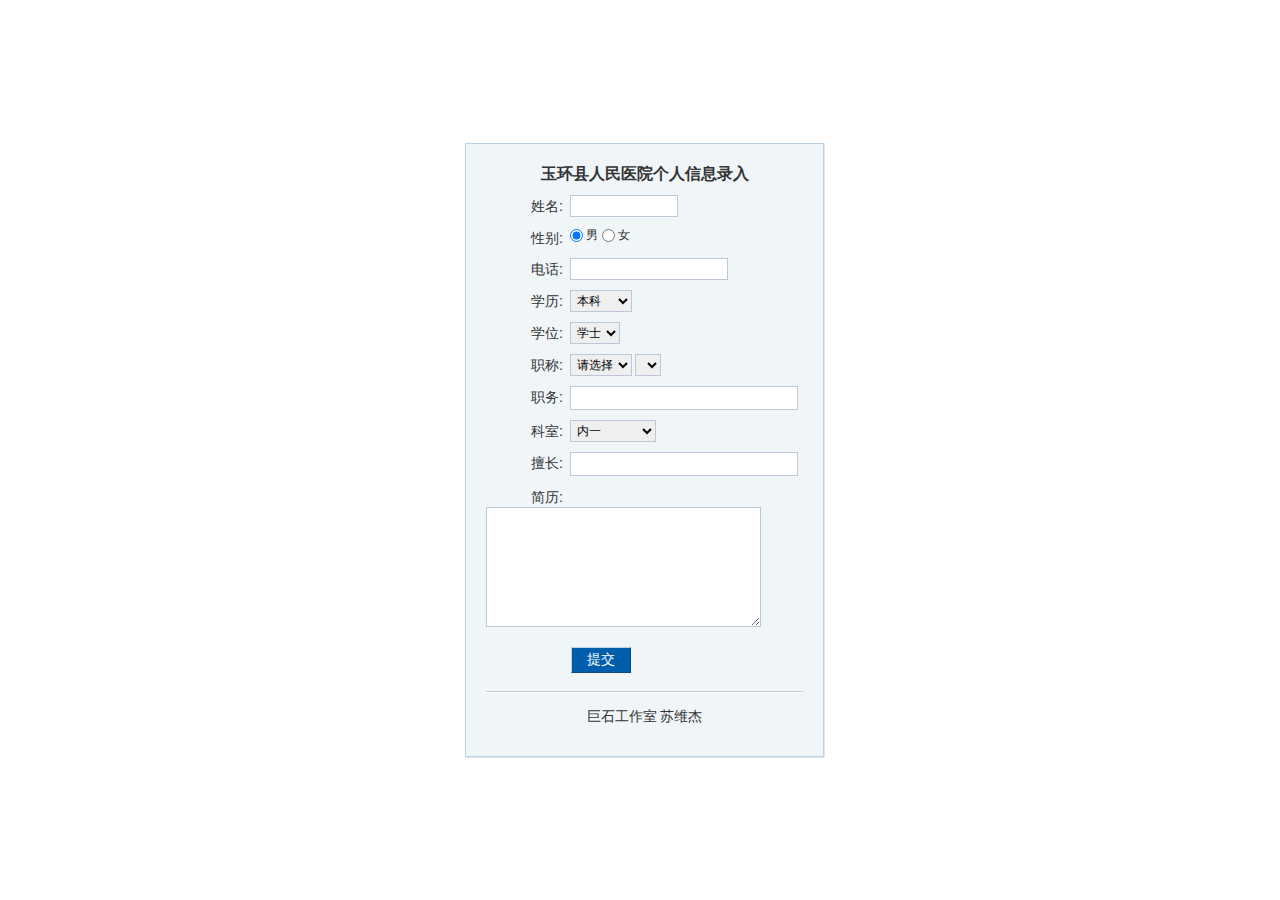
==== PersonalInformation/index.html @ 57ffc082 "add PersonalInformation" ====
<!DOCTYPE html PUBLIC "-//W3C//DTD XHTML 1.0 Transitional//EN" "http://www.w3.org/TR/xhtml1/DTD/xhtml1-transitional.dtd"><html xmlns="http://www.w3.org/1999/xhtml">
<head>
<meta http-equiv="Content-Type" content="text/html; charset=UTF-8" />
<meta http-equiv="X-UA-Compatible" content="IE=EmulateIE7" />
<meta name="Description" content="登入页面" />
<meta name="Keywords" content="登入" />
<link href="login.css" rel="stylesheet" type="text/css" media="all" />
<title>个人信息录入</title>
<script type="text/javascript">
/*  
**    ====================================
**    类名：CLASS_LIANDONG_YAO  
**    功能：多级连动菜单  
**    作者：YAODAYIZI     
**/  	
  function CLASS_LIANDONG_YAO(array)
  {
   //数组，联动的数据源
  	this.array=array; 
  	this.indexName='';
  	this.obj='';
  	//设置子SELECT
	// 参数：当前onchange的SELECT ID，要设置的SELECT ID
      this.subSelectChange=function(selectName1,selectName2)
  	{
  	//try
  	//{
    var obj1=document.all[selectName1];
    var obj2=document.all[selectName2];
    var objName=this.toString();
    var me=this;
    obj1.onchange=function()
    {
    	me.optionChange(this.options[this.selectedIndex].value,obj2.id)
    }
  	}
  	//设置第一个SELECT
	// 参数：indexName指选中项,selectName指select的ID
  	this.firstSelectChange=function(indexName,selectName)  
  	{
  	this.obj=document.all[selectName];
  	this.indexName=indexName;
  	this.optionChange(this.indexName,this.obj.id)
  	}
  // indexName指选中项,selectName指select的ID
  	this.optionChange=function (indexName,selectName)
  	{
    var obj1=document.all[selectName];
    var me=this;
    obj1.length=0;
    obj1.options[0]=new Option("请选择",'');
    for(var i=0;i<this.array.length;i++)
    {	
    	if(this.array[i][1]==indexName)
    	{
    	//alert(this.array[i][1]+" "+indexName);
      obj1.options[obj1.length]=new Option(this.array[i][2],this.array[i][0]);
    	}
    }
  	}	
  }

</script>
</head>
<body>


<div id="opi" class="page-wrapper clearfix">
<div class="full-page-holder">
<div class="full-page"> 

<div class="login-page clearfix">
<div class="full-login">
<div class="shadow">
<div class="login-panel">
<form method="post" id="loginForm" action="insert.php" focus="email">
<h1 align="center">玉环县人民医院个人信息录入</h1	>
<p class="clearfix">
<label for="email">姓名:</label>

<input type="text" name="name" tabindex="1" value="" id="email" class="input-text-name">

</p><p class="clearfix">
<label for="email">性别:</label>
<input name="gender" type="radio" value="1" checked /> 男 
<input name="gender" type="radio" value="0" /> 女
</p><p class="clearfix">
<label for="email">电话:</label>

<input type="text" name="telephone" tabindex="1" value="" id="email" class="input-text-telephone">

</p><p class="clearfix">
<label for="email">学历:</label>
<select size="1" id="select" name="educational_background">
        <option value="zhongzhuan">中专</option>
        <option value="dazhuan">大专</option>
        <option selected="true" value="benke">本科</option>
        <option value="yanjiusheng">研究生</option>

</select>

</p><p class="clearfix">
<label for="email">学位:</label>

<select size="1" id="select" name="academic_degree">
        <option selected="true" value="xueshi">学士</option>
         <option value="suoshi">硕士</option>
          <option value="boshi">博士</option>
</select>

</p><p class="clearfix">
<label for="email">职称:</label>
  	<SELECT ID="s1" NAME="s1"  >
    <OPTION selected></OPTION>
  	</SELECT>
  	<SELECT ID="s2" NAME="s2"  >
    <OPTION selected></OPTION>
  	</SELECT>
  	<br>

</p><p class="clearfix">
<label for="email">职务:</label>

<input type="text" name="duty" tabindex="1" value="" id="email" class="input-text">

</p><p class="clearfix">

<label for="email">科室:</label>
<select size="1" id="select" name="keshi">
        <option selected="true" value="neiyi">内一</option>
        <option value="neier">内二</option>
        <option value="neisan">内三</option>
        <option value="neikemenzhen">内科门诊</option>
        <option value="waiyi">外一</option>
        <option value="waier">外二</option>
        <option value="shenjingwaike">神经外科</option>
        <option value="guke">骨科</option>
        <option value="fuke">妇科</option>
        <option value="erke">儿科</option>
        <option value="icu">ICU</option>
        <option value="ganranke">感染科</option>
        <option value="tijianzhongxin">体检中心</option>
        <option value="jizhen">急诊</option>
        <option value="xuetoushi">血透室</option>
        <option value="pifuke">皮肤科</option>
        <option value="bingkike">病理科</option>
        <option value="kouqiangke">口腔科</option>
        <option value="erbiyanhouke">耳鼻咽喉科</option>
        <option value="yanke">眼科</option>
        <option value="zhongyike">中医科</option>
        <option value="zhenjiutuinake">针灸推拿科</option>
        <option value="kangfuke">康复科</option>
        <option value="xiyaofang">西药房</option>
        <option value="zhongyaofang">中药房</option>
        <option value="bchaoshi">B超室</option>
        <option value="fangsheke">放射科</option>
        <option value="jianyanke">检验科</option>
        <option value="mazuike">麻醉科</option>
        <option value="shoushushi">手术室</option>

</select>
</p><p class="clearfix">

<label for="email">擅长:</label>

<input type="text" name="profession" tabindex="1" value="" id="email" class="input-text">

</p><p class="clearfix">
<label for="email">简历:</label>

<textarea rows="8" cols="36" name="jianjie">

</textarea>
</p><p class="clearfix">

</p>
<p class="right">

<input type="hidden" name="origURL" value="#" /><input type="hidden" name="domain" value="" />
<input type="hidden" name="formName" value="" /><input type="hidden" name="method" value="" />
<input type="hidden" name="isplogin" value="true" />
<input type="submit" id="login" tabindex="4" name="submit" class="input-submit large" value="提交" />
</p>
<div class="separator"></div>
<p class="no-account">巨石工作室 苏维杰</p>
</form>
</div>
</div>
</div>

</div>
</div>
</div>
</div>
<script type="text/javascript">

//例子1-------------------------------------------------------------
//数据源
var array=new Array();
  array[0]=new Array("护理","根目录","护理"); //数据格式 ID，父级ID，名称
  array[1]=new Array("医师","根目录","医师");
  array[2]=new Array("药学","根目录","药学");
  array[3]=new Array("中药学","根目录","中药学");
  array[4]=new Array("检验","根目录","检验");

  array[5]=new Array("护士","护理","护士");
  array[6]=new Array("护师","护理","护师");
  array[7]=new Array("主管护师","护理","主管护师");
  array[8]=new Array("副主任护师","护理","副主任护师");
  array[9]=new Array("主任护师","护理","主任护师");

  array[10]=new Array("助理医师","医师","助理医师");
  array[11]=new Array("医师","医师","医师");
  array[12]=new Array("主治医师","医师","主治医师");
  array[13]=new Array("副主任医师","医师","副主任医师");
  array[14]=new Array("主任医师","医师","主任医师");

  array[15]=new Array("初级药士","药学","初级药士");
  array[16]=new Array("初级药师","药学","初级药师");
  array[17]=new Array("中级主管药师","药学","中级主管药师");
  array[18]=new Array("副主任药剂师","药学","副主任药剂师");
  array[19]=new Array("主任药剂师","药学","主任药剂师");

  array[20]=new Array("初级中药士","中药学","初级中药士");
  array[21]=new Array("初级中药师","中药学","初级中药师");
  array[22]=new Array("中级主管中药师","中药学","中级主管中药师");
  array[23]=new Array("副主任药剂师","中药学","副主任药剂师");
  array[24]=new Array("主任药剂师","中药学","主任药剂师");

  array[25]=new Array("初级检验技士","检验","初级检验技士");
  array[26]=new Array("初级检验技师","检验","初级检验技师");
  array[27]=new Array("检验主管技师","检验","检验主管技师");
  array[28]=new Array("副主任检验师","检验","副主任检验师");
  array[29]=new Array("主任检验师","检验","主任检验师");
  //--------------------------------------------
  //这是调用代码
  var liandong=new CLASS_LIANDONG_YAO(array) //设置数据源
  liandong.firstSelectChange("根目录","s1"); //设置第一个选择框
  liandong.subSelectChange("s1","s2"); //设置子级选择框
</script>



</body></html>
---- PersonalInformation/login.css ----
/*Reset Settings*/
body,div,span,object,frame,h1,h2,h3,h4,h5,h6,p,blockquote,a,code,em,img,q,small,strong,dd,dl,dt,li,ol,ul,fieldset,form,label,table,tbody,tr,th,td,input,menu{margin:0;padding:0}
body{font-size:12px;font-family:Tahoma,Verdana,STHeiTi,simsun,sans-serif;margin-left:15px;margin-top:15px;}
a img, :link img, :visited img{border:0}
table{border-collapse:collapse}
ul{list-style:none}
q:before, q:after,blockquote:before, blockquote:after{content:""}
input.inputtext:focus, textarea:focus, select:focus{
	-moz-background-clip:border;
	-moz-background-inline-policy:continuous;
	-moz-background-origin:padding;
	background:#FCFCFC none repeat scroll 0 0;
}
select{border:1px solid #BDC7D8;height:22px;padding:2px}
article, aside, dialog, figure, footer, header, 
hgroup, menu, nav, section,
time, mark, audio, video {
    margin: 0;
    padding: 0;
    border: 0;
    outline: 0;
    font-size: 100%;
    vertical-align: baseline;
    background: transparent;
}
article, aside, dialog, figure, footer, header, 
hgroup, nav, section { 
    display: block;
}
nav ul {
    list-style: none;
}
blockquote, q {
    quotes: none;
}
mark {
    background-color: #ff9;
    color: #000; 
    font-style: italic;
    font-weight: bold;
}


/* Link */
a{color:#005EAC}
a:link, a:visited{color:#005EAC;text-decoration:none}
a:hover{color:#005EAC;text-decoration:underline}
a.dark{color:#333}
a.action{border-bottom:1px solid #d8dfea;display:block;padding:3px 9px;text-decoration:none}
a.action:hover{background-color:#005EAC;color:#fff;text-decoration:none}

/* Elements */
body{color:#333;background:#FFF;word-wrap:break-word;margin-left: 50%;}
h1{font-size:16px}
h2{font-size:14px}
h3{font-size:14px}
h4{font-size:12px}
h5{font-size:12px}
h6{font-size:12px}
small{font-size:11px}
option{padding-left:5px}
em{font-style:normal;font-weight:400}
/* Standard */
.pipe{margin:0 3px;color:#aaa;font-size:11px;font-weight:400}
.hyphen{padding:0 5px;font-size:14px;color:#aaa}
.status-em{margin:0 0.15em;cursor:pointer;border:0}
.shadow{border-right:1px solid #e5e5e5;border-bottom:1px solid #e5e5e5}
.description,.time{color:#888888}
.float-left{float:left}
.float-right{float:right}
.clear-both{clear:both}
.hide{display:none}
.show{display:block}
.small{font-size:11px;font-family:tahoma, mingliu}
.large{font-size:14px}
.empty{visibility:hidden}

.lively-user,
a.lively-user:link,
a.lively-user:visited {color:#F60;}
a.lively-user:hover {color:#F60;}
/* Form */
fieldset{border:none}
input,select{vertical-align:middle;font-size:12px}
label{color:#333;cursor:pointer;}
textarea{border:1px solid #bdc7d8;padding:3px;font-size:12px;overflow:auto}
select,label,textarea,input{font-family:'lucida grande',tahoma,verdana,arial,STHeiTi,simsun,sans-serif}
.input-text{border:1px solid #bdc7d8;padding:3px;*behavior:expression(function(ele){ele.style.behavior='none';if(ele.disabled)ele.style.backgroundColor='#D4D0C8'}(this))}
.input-text-name{width:100px;border:1px solid #bdc7d8;padding:3px;*behavior:expression(function(ele){ele.style.behavior='none';if(ele.disabled)ele.style.backgroundColor='#D4D0C8'}(this))}
.input-text-telephone{width:150px;border:1px solid #bdc7d8;padding:3px;*behavior:expression(function(ele){ele.style.behavior='none';if(ele.disabled)ele.style.backgroundColor='#D4D0C8'}(this))}

.input-text[disabled]{background-color:#D4D0C8}
.input-checkbox{margin-right:5px}
.input-file{border:1px solid #bdc7d8}
.input-button,.input-submit{background-color:#005eac;border-color:#b8d4e8 #124680 #124680 #b8d4e8;border-style:solid;border-width:1px;color:#fff;cursor:pointer;font-size:12px;padding:2px 15px;text-align:center;_padding:3px 10px;*behavior:expression(function(ele){ele.style.behavior='none';if(ele.disabled){ele.style.backgroundColor='#D4D0C8';ele.style.border="0"}}(this))}
.input-button[disabled], .input-submit[disabled]{background-color:#D4D0C8;border:0}
input.gray{border:1px solid;border-color:#fff #848484 #848484 #fff !important;background:#f0f0f0 !important;color:#333 !important}
input.mini{padding:2px;_padding:1px 2px}
input.large{padding:3px 15px;font-size:14px;_padding:5px 10px 2px}
/* Error */

/* clearFix*/
.clearfix:after,.feed:after,.feed-content .headline:after,.comment:after{content:".";display:block;height:0;clear:both;visibility:hidden}
.clearfix,.feed,.feed-content .headline,.comment{display:inline-block}
.clearfix,.feed,.feed-content .headline,.comment{display:block}


.login .login-page {width:900px;margin:0 auto;}
.login .side-column {float:left;width:220px;}
.login .main-column {float:right;width:658px;}

.login .side-column .errors_div {padding:0;margin:0;background:none;border:0;font-weight:bold;text-align:left;color:red;}



/* Login Panel */
.login-panel{border:1px solid #b8d4e8;background-color:#f0f5f8;padding:20px;}

.login-form p { margin:10px 0; line-height:20px;}
.login-form p.top {margin:0;padding:0;}
.login-form p.bottom {margin:0;padding:0;*border-top:none}
.login-form label { display:block; font-weight:normal; color:#333; line-height:20px;}
.login-form .labelCheckbox { font-weight:normal; color:#333;}
.login-form .labelCheckbox input { margin-right:5px;}
.login-form .input-text{ width:180px; background-color:#fff;background-position:0 -170px;background-repeat;no-repeat}
.extra-guide .portal{border:1px solid #e8e7e7; background:#f0f5f8; width:190px; height:41px; position:relative; display:block; margin:10px 2px 10px 0; padding:10px 0 0 30px; color:#808080;}
.extra-guide .portal:hover { color:#333; text-decoration:none;}
.extra-guide .portal strong { margin-left:-12px; font-size:14px;padding-left:12px; line-height:1.2; display:block; color:#333;}
.extra-guide .portal:hover strong { color:#000;}
.extra-guide .portal_y{background-position:-460px 0;padding-left:35px;padding-top:18px;height:33px;width:185px;color:#808080 !important;}
.extra-guide .portal_y strong{background:none;}
.extra-guide .portal_y:hover{color:#333 !important;}

/* First - reg */

.login .reg-holder {padding:40px 0px 10px 50px;border:1px solid #ccc;border-bottom:1px solid #005eac;position:relative;}
.login .reg-holder p.description {margin:10px 0;}
.login .search-friends {margin:0 48px 10px 0;border-bottom:1px solid #ccc;padding-bottom:10px;}
.login .search-friends .go {float:left;padding-right:10px;background:url(http://s.xnimg.cn/imgpro/arrow/right_blue.gif) no-repeat right center;}
.login .search-friends .go .find-friends{display:block;background:url(http://s.xnimg.cn/imgpro/icons/findfriend.gif) no-repeat left center;padding:2px 0 2px 20px;font-weight:bold;}
.login .search-friends .search-form {float:right;}

/* Full login page */
.full-login {float:left;width:360px;padding-top:20%;margin-left: -175px;}
.full-login .login-panel .inner{border:1px solid #b8d4e8; padding:20px; background-color:#f0f5f8}

.full-login .login-panel h2 {margin-bottom:15px;}
.full-login .login-panel label {color:#333;font-weight:normal;}
.full-login .login-panel p {margin:10px 0;}
.full-login .login-panel p.clearfix label {font-size:14px;width:77px;float:left;text-align:right;margin:3px 7px 0 0;}
.full-login .login-panel p .input-text {width:220px;font-size:14px;}
.full-login .login-panel p.right {margin-left:85px; margin-right:5px}
.full-login .login-panel .separator {height:0px;overflow:hidden;border-top:1px solid #ccc;border-bottom:1px solid #fff;margin:18px 0 15px;}
.full-login .login-panel p.no-account {font-size:14px;text-align:center;}
.full-login .login-panel p.no-account a {width:86px;height: 25px;margin:10px auto 0;outline:0;}
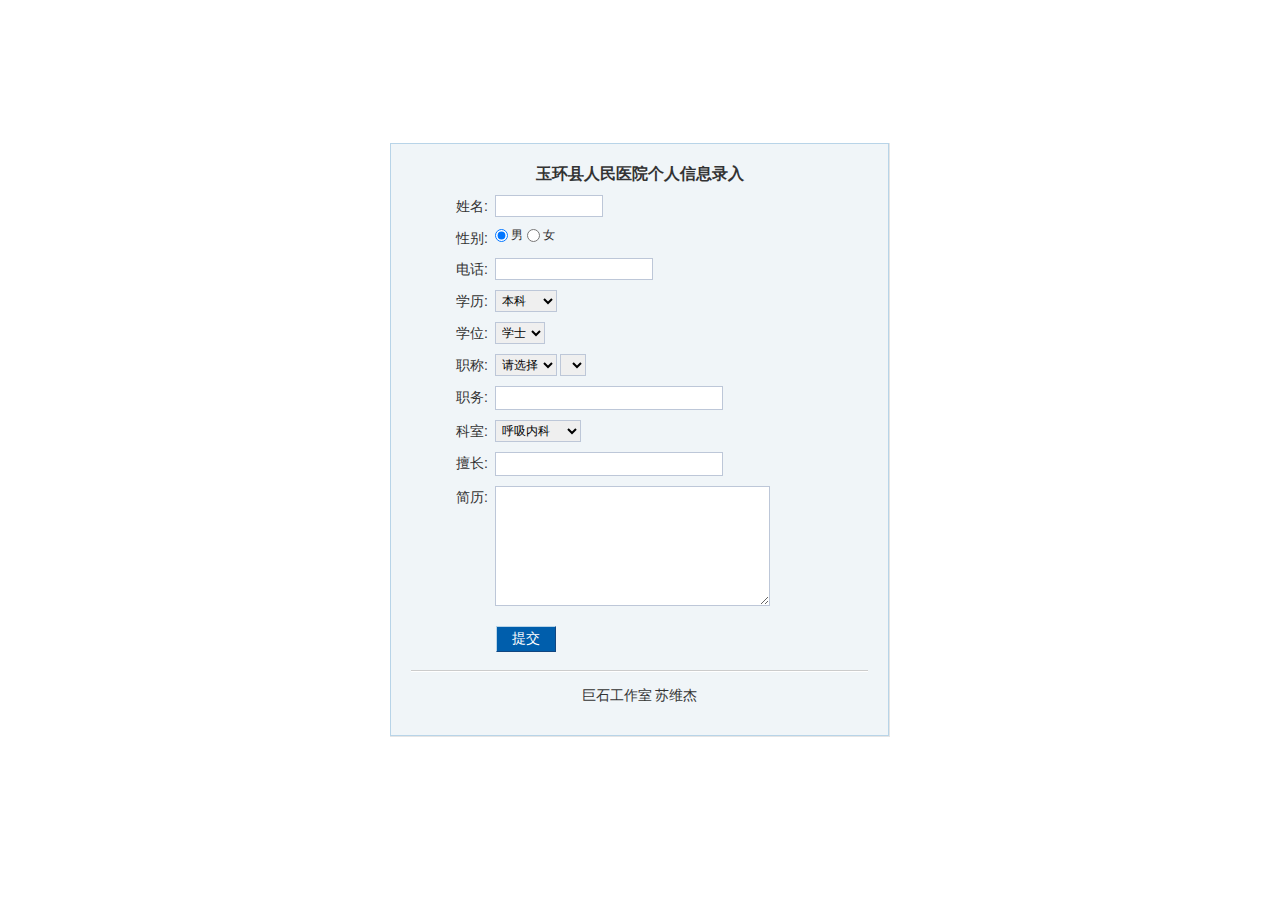
==== commit 9fadf60b: "修改胃主页面" ====
--- a/PersonalInformation/index.html
+++ b/PersonalInformation/index.html
@@ -7,6 +7,11 @@
 <link href="login.css" rel="stylesheet" type="text/css" media="all" />
 <title>个人信息录入</title>
 <script type="text/javascript">
+
+    /*
+    **弹出弹窗提示
+    */
+    alert("此表涉及的信息将对外公布，请您认真如实的填写。");
 /*  
 **    ====================================
 **    类名：CLASS_LIANDONG_YAO  
@@ -127,36 +132,36 @@
 
 <label for="email">科室:</label>
 <select size="1" id="select" name="keshi">
-        <option selected="true" value="neiyi">内一</option>
-        <option value="neier">内二</option>
-        <option value="neisan">内三</option>
-        <option value="neikemenzhen">内科门诊</option>
-        <option value="waiyi">外一</option>
-        <option value="waier">外二</option>
-        <option value="shenjingwaike">神经外科</option>
-        <option value="guke">骨科</option>
-        <option value="fuke">妇科</option>
-        <option value="erke">儿科</option>
-        <option value="icu">ICU</option>
-        <option value="ganranke">感染科</option>
-        <option value="tijianzhongxin">体检中心</option>
-        <option value="jizhen">急诊</option>
-        <option value="xuetoushi">血透室</option>
-        <option value="pifuke">皮肤科</option>
-        <option value="bingkike">病理科</option>
-        <option value="kouqiangke">口腔科</option>
-        <option value="erbiyanhouke">耳鼻咽喉科</option>
-        <option value="yanke">眼科</option>
-        <option value="zhongyike">中医科</option>
-        <option value="zhenjiutuinake">针灸推拿科</option>
-        <option value="kangfuke">康复科</option>
-        <option value="xiyaofang">西药房</option>
-        <option value="zhongyaofang">中药房</option>
-        <option value="bchaoshi">B超室</option>
-        <option value="fangsheke">放射科</option>
-        <option value="jianyanke">检验科</option>
-        <option value="mazuike">麻醉科</option>
-        <option value="shoushushi">手术室</option>
+        <option selected="true" value="呼吸内科">呼吸内科</option>
+        <option value="消化内科">消化内科</option>
+        <option value="心血管内科">心血管内科</option>
+        <option value="神经内科">神经内科</option>
+        <option value="内分泌科">内分泌科</option>
+        <option value="重症医学科">重症医学科</option>
+        <option value="急诊科">急诊科</option>
+        <option value="普外科">普外科</option>
+        <option value="泌尿外科">泌尿外科</option>
+        <option value="肛肠外科">肛肠外科</option>
+        <option value="脑外科">脑外科  </option>
+        <option value="骨科">骨科</option>
+        <option value="妇科">妇科</option>
+        <option value="产科">产科</option>
+        <option value="儿科">儿科</option>
+        <option value="皮肤科">皮肤科</option>
+        <option value="感染科">感染科</option>
+        <option value="中医科">中医科</option>
+        <option value="针灸推拿科">针灸推拿科</option>
+        <option value="麻醉科">麻醉科</option>
+        <option value="精神卫生科">精神卫生科</option>
+        <option value="耳鼻咽喉科">耳鼻咽喉科</option>
+        <option value="眼科">眼科</option>
+        <option value="口腔科">口腔科</option>
+        <option value="影像科">影像科   </option>
+        <option value="B超室">B超室</option>
+        <option value="胃镜室">胃镜室</option>
+        <option value="心电图室">心电图室</option>
+        <option value="病理科">病理科</option>
+
 
 </select>
 </p><p class="clearfix">
--- a/PersonalInformation/login.css
+++ b/PersonalInformation/login.css
@@ -88,6 +88,7 @@
 .input-text{border:1px solid #bdc7d8;padding:3px;*behavior:expression(function(ele){ele.style.behavior='none';if(ele.disabled)ele.style.backgroundColor='#D4D0C8'}(this))}
 .input-text-name{width:100px;border:1px solid #bdc7d8;padding:3px;*behavior:expression(function(ele){ele.style.behavior='none';if(ele.disabled)ele.style.backgroundColor='#D4D0C8'}(this))}
 .input-text-telephone{width:150px;border:1px solid #bdc7d8;padding:3px;*behavior:expression(function(ele){ele.style.behavior='none';if(ele.disabled)ele.style.backgroundColor='#D4D0C8'}(this))}
+.input-text-duty{width:100px;border:1px solid #bdc7d8;padding:3px;*behavior:expression(function(ele){ele.style.behavior='none';if(ele.disabled)ele.style.backgroundColor='#D4D0C8'}(this))}
 
 .input-text[disabled]{background-color:#D4D0C8}
 .input-checkbox{margin-right:5px}
@@ -141,7 +142,7 @@
 .login .search-friends .search-form {float:right;}
 
 /* Full login page */
-.full-login {float:left;width:360px;padding-top:20%;margin-left: -175px;}
+.full-login {float:left;width:500px;padding-top:20%;margin-left: -250px;}
 .full-login .login-panel .inner{border:1px solid #b8d4e8; padding:20px; background-color:#f0f5f8}
 
 .full-login .login-panel h2 {margin-bottom:15px;}
@@ -154,6 +155,8 @@
 .full-login .login-panel p.no-account {font-size:14px;text-align:center;}
 .full-login .login-panel p.no-account a {width:86px;height: 25px;margin:10px auto 0;outline:0;}
 
+/* coustomize */
+.head_title {width: 1000px;height:30px;margin-left:-500px;padding-left:-500px;font-size:20px;font-weight:bolder;background-color: #FF6600;color: black;text-align: center;vertical-align: middle;}
 
 
 
